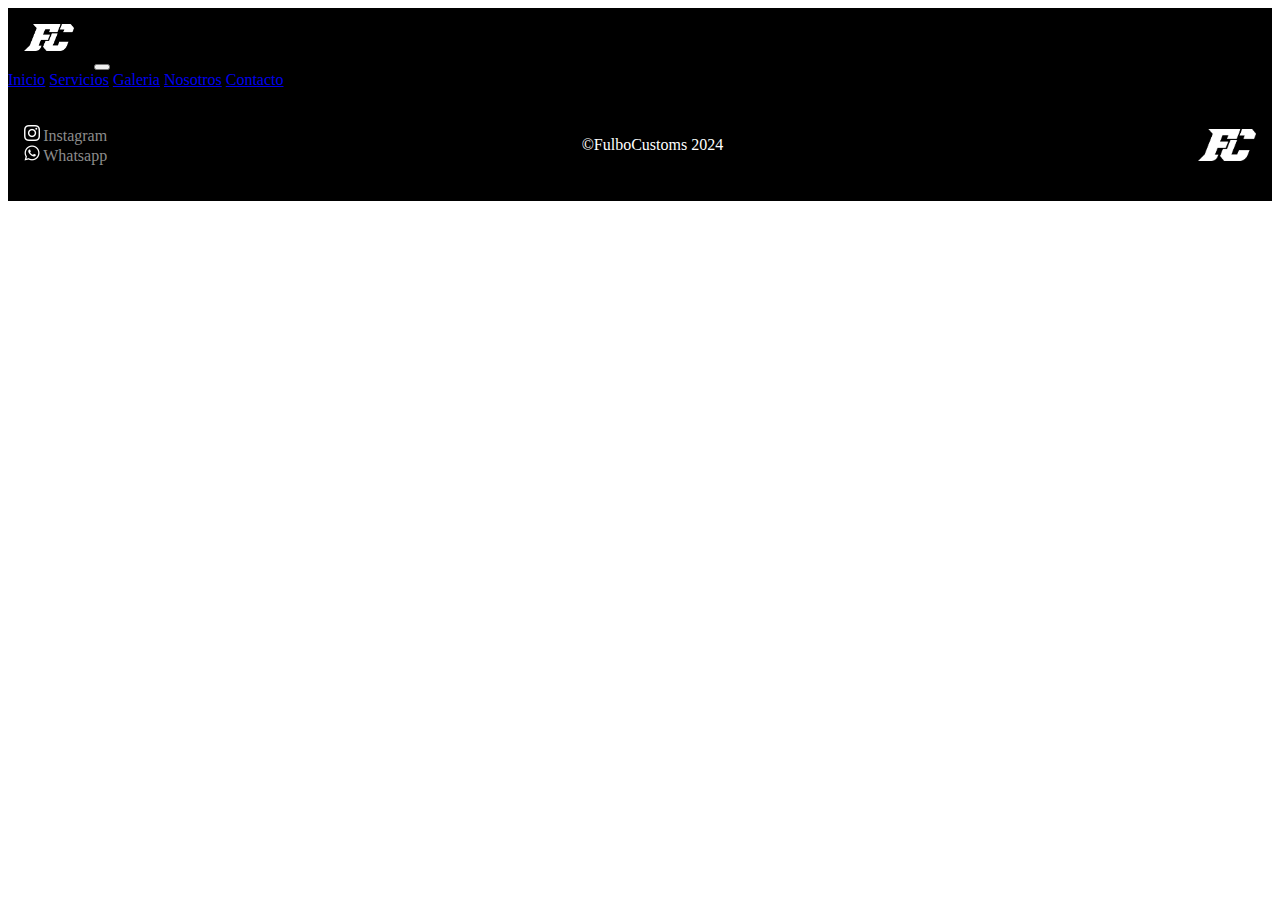
==== pages/contacto.html @ b63c4e28 "first commit" ====
<!DOCTYPE html>
<html lang="en">

<head>
    <meta charset="UTF-8">
    <meta name="viewport" content="width=device-width, initial-scale=1.0">
    <link rel="stylesheet" href="../css/styles.css">
    <link href="https://cdn.jsdelivr.net/npm/bootstrap@5.3.2/dist/css/bootstrap.min.css" rel="stylesheet"
        integrity="sha384-T3c6CoIi6uLrA9TneNEoa7RxnatzjcDSCmG1MXxSR1GAsXEV/Dwwykc2MPK8M2HN" crossorigin="anonymous">
    <script src="https://cdn.jsdelivr.net/npm/bootstrap@5.3.2/dist/js/bootstrap.bundle.min.js"
        integrity="sha384-C6RzsynM9kWDrMNeT87bh95OGNyZPhcTNXj1NW7RuBCsyN/o0jlpcV8Qyq46cDfL"
        crossorigin="anonymous"></script>
    <title>Contacto</title>
</head>
<body>
    <header>
        <nav class="navbar navbar-expand-lg navbar-dark">
            <div class="container-fluid">
                    <img src="../media/logo.png" alt="icono" width="50">
              <button class="navbar-toggler" type="button" data-bs-toggle="collapse" data-bs-target="#navbarNavAltMarkup" aria-controls="navbarNavAltMarkup" aria-expanded="false" aria-label="Toggle navigation">
                <span class="navbar-toggler-icon"></span>
              </button>
              <div class="collapse navbar-collapse" id="navbarNavAltMarkup">
                <div class="navbar-nav">
                  <a class="nav-link" aria-current="page" href="../index.html">Inicio</a>
                  <a class="nav-link" href="./servicios.html">Servicios</a>
                  <a class="nav-link" href="./galeria.html">Galeria</a>
                  <a class="nav-link" href="./nosotros.html">Nosotros</a>
                  <a class="nav-link active" href="./contacto.html">Contacto</a>
                </div>
              </div>
            </div>
          </nav>
    </header>

    <footer>
      <div class="links-container">
        <div>
          
          <a href="https://www.instagram.com/fulbo.customs" class="links-footer">
            <img src="../media/instagram.png">Instagram</a>
        </div>
        <div>
          <a href="https://www.instagram.com/fulbo.customs" class="links-footer">
            <img src="../media/whatsapp.png">Whatsapp</a>
        </div>
    </div>
    <p class="copyright">
        ©FulboCustoms 2024
    </p>
      <img src="../media/logo.png" alt="icono">
    </footer>
</body>
---- css/styles.css ----
@import url("https://fonts.googleapis.com/css2?family=Montserrat:ital,wght@0,100;0,200;0,300;0,400;0,500;0,600;0,700;0,800;0,900;1,100;1,200;1,300;1,400;1,500;1,600;1,700;1,800;1,900&family=Roboto:wght@100;400;700&display=swap");
.section-equipo .container-cards .card .card-body .btn {
  display: flex;
  justify-content: center;
  align-items: center;
}

nav {
  background-color: black;
  --bs-navbar-toggler-focus-width: 0rem !important;
}
nav img {
  margin: 1rem;
}
nav .navbarNavAltMarkup {
  transition: 1s;
}

footer {
  background-color: black;
  display: flex;
  height: 5rem;
  align-items: center;
  justify-content: space-between;
  padding: 1rem;
}
footer .links-container {
  display: flex;
  flex-direction: column;
}
footer .links-container a {
  text-decoration: none;
  color: rgb(140, 140, 140);
}
footer .links-container a:hover {
  color: #a6a6a6;
}
footer .links-container img {
  height: 1rem;
  margin-right: 0.2rem;
}
footer .copyright {
  margin: 0;
  display: flex;
  color: white;
}
footer img {
  height: 2rem;
}

.redirect-galeria {
  display: flex;
  background: linear-gradient(300deg, rgb(0, 0, 0) 0%, rgb(26, 26, 26) 100%);
  margin-top: 1rem;
}
@media (max-width: 875px) {
  .redirect-galeria {
    flex-direction: column;
  }
}
.redirect-galeria .img-section {
  width: 50%;
  overflow: hidden;
}
@media (max-width: 875px) {
  .redirect-galeria .img-section {
    width: 100%;
  }
}
.redirect-galeria .img-section img {
  height: 32rem;
  width: 100%;
  object-fit: cover;
  transition: 0.5s;
}
@media (max-width: 875px) {
  .redirect-galeria .img-section img {
    height: 25rem;
  }
}
.redirect-galeria .img-section img:hover {
  scale: 1.1;
}
.redirect-galeria .container-texto-redirect {
  display: flex;
  padding: 2rem;
  width: 50%;
  flex-direction: column;
  justify-content: center;
  align-items: center;
}
@media (max-width: 875px) {
  .redirect-galeria .container-texto-redirect {
    width: 100%;
  }
}
.redirect-galeria .container-texto-redirect h1 {
  color: white;
  font-family: montserrat;
  font-weight: bold;
}
.redirect-galeria .container-texto-redirect p {
  color: white;
  font-family: montserrat;
  font-weight: 200;
}
.redirect-galeria .container-texto-redirect button {
  height: 2.5rem;
  width: 5rem;
  border-radius: 1.5rem;
  background-color: rgb(255, 255, 255);
  border: none;
}

.redirect-comprar {
  display: flex;
  background: linear-gradient(300deg, rgb(26, 26, 26) 0%, rgb(0, 0, 0) 100%);
  margin-top: 1rem;
}
@media (max-width: 875px) {
  .redirect-comprar {
    flex-direction: column-reverse;
  }
}
.redirect-comprar .img-section {
  width: 50%;
  overflow: hidden;
}
@media (max-width: 875px) {
  .redirect-comprar .img-section {
    width: 100%;
  }
}
.redirect-comprar .img-section img {
  height: 32rem;
  width: 100%;
  object-fit: cover;
  transition: 0.5s;
}
@media (max-width: 875px) {
  .redirect-comprar .img-section img {
    height: 25rem;
  }
}
.redirect-comprar .img-section img:hover {
  scale: 1.1;
}
.redirect-comprar .container-texto-redirect {
  display: flex;
  padding: 2rem;
  width: 50%;
  flex-direction: column;
  justify-content: center;
  align-items: center;
}
@media (max-width: 875px) {
  .redirect-comprar .container-texto-redirect {
    width: 100%;
  }
}
.redirect-comprar .container-texto-redirect h2 {
  color: white;
  font-family: montserrat;
  font-weight: bold;
}
.redirect-comprar .container-texto-redirect p {
  color: white;
  font-family: montserrat;
  font-weight: 200;
}
.redirect-comprar .container-texto-redirect button {
  height: 2.5rem;
  width: 5rem;
  border-radius: 1.5rem;
  background-color: rgb(255, 255, 255);
  border: none;
}

.section-equipo {
  background: linear-gradient(166deg, rgb(0, 0, 0) 0%, rgb(26, 26, 26) 100%);
  padding: 1rem;
  margin: 1rem 0;
}
.section-equipo .container-texto-equipo {
  display: flex;
  justify-content: center;
  align-items: center;
  margin-top: 1rem;
  flex-direction: column;
}
.section-equipo .container-texto-equipo h2 {
  color: white;
  font-family: montserrat;
  font-weight: bold;
}
.section-equipo .container-texto-equipo p {
  color: white;
  font-family: montserrat;
  font-weight: 200;
}
.section-equipo .container-cards {
  display: flex;
  justify-content: center;
  margin: 1rem, 0rem;
}
@media (max-width: 846px) {
  .section-equipo .container-cards {
    flex-direction: column;
    align-items: center;
  }
}
.section-equipo .container-cards .card {
  margin: 1rem;
  background: linear-gradient(135deg, rgba(255, 255, 255, 0.1), rgba(255, 255, 255, 0));
  backdrop-filter: blur(10px);
  border: 0.1rem solid rgba(255, 255, 255, 0.3);
}
.section-equipo .container-cards .card .card-body h5 {
  font-family: montserrat;
  font-weight: 700;
  color: white;
}
.section-equipo .container-cards .card .card-body p {
  font-family: montserrat;
  font-weight: 200;
  color: white;
}
.section-equipo .container-cards .card .card-body .btn {
  display: flex;
  border: 0.1rem;
  border-color: solid rgba(255, 255, 255, 0.1);
  margin-bottom: 1rem;
  background: linear-gradient(45deg, rgb(249, 206, 52) 0%, rgb(238, 42, 123) 50%, rgb(102, 34, 215) 100%);
}
.section-equipo .container-cards .card .card-body .btn img {
  height: 1rem;
}

/*# sourceMappingURL=styles.css.map */
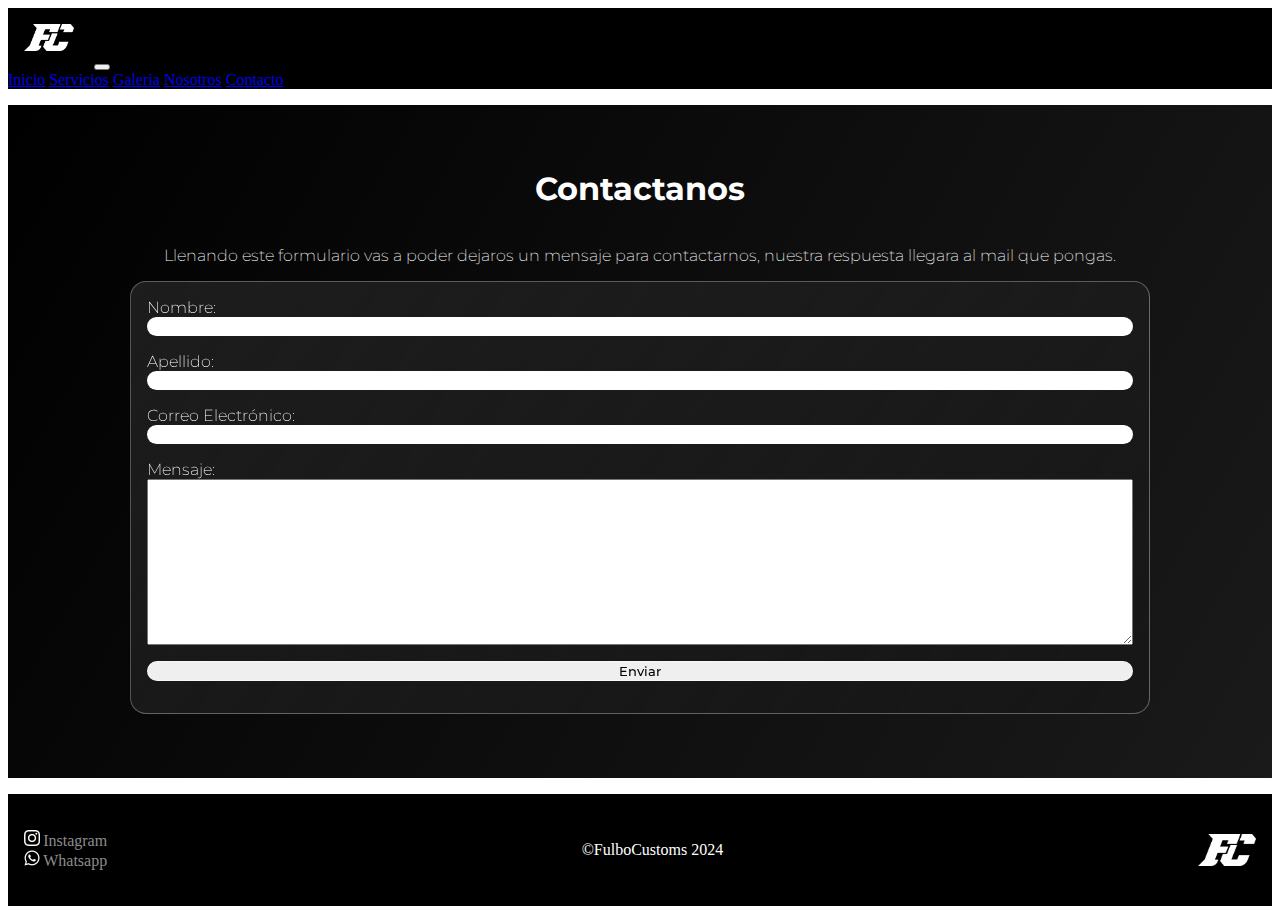
==== commit ce316c25: "Pagina contacto terminada" ====
--- a/pages/contacto.html
+++ b/pages/contacto.html
@@ -33,6 +33,34 @@
           </nav>
     </header>
 
+    <div class="container-cont">
+      <h1>Contactanos</h1>
+      <p>Llenando este formulario vas a poder dejaros un mensaje para contactarnos, nuestra respuesta llegara al mail que pongas.</p>
+        <div class="form-contacto">
+          <form action="" method="POST">
+              <div class="nombre-input input-container">
+                <label for="nombre">Nombre:</label>
+                <input type="text" id="nombre" name="nombre" required>
+              </div>
+              <div class="apellido-input input-container">
+                <label for="apellido">Apellido:</label>
+                <input type="text" id="apellido" name="apellido" required>
+              </div>
+              <div class="correo-input input-container">
+                <label for="correo">Correo Electrónico:</label>
+                <input type="email" id="correo" name="correo" required>
+              </div>
+              <div class="mensaje-input input-container">
+                <label for="mensaje">Mensaje:</label>
+                <textarea id="mensaje" name="mensaje" required></textarea>
+              </div>
+              <div class="sumbit-input input-container">
+                <input type="submit" value="Enviar" class="input-enviar">
+              </div>
+          </form>
+        </div>
+    </div>    
+
     <footer>
       <div class="links-container">
         <div>
--- a/css/styles.css
+++ b/css/styles.css
@@ -1,5 +1,5 @@
 @import url("https://fonts.googleapis.com/css2?family=Montserrat:ital,wght@0,100;0,200;0,300;0,400;0,500;0,600;0,700;0,800;0,900;1,100;1,200;1,300;1,400;1,500;1,600;1,700;1,800;1,900&family=Roboto:wght@100;400;700&display=swap");
-.section-equipo .container-cards .card .card-body .btn {
+.container-cont, .container-gal .parent .grid-item, .container-gal .parent .back-img-grid, .container-gal .gal-tit, .container-gal, .container-cards-servicios .card .row, .container-cards-servicios, .section-equipo .container-cards .card .card-body .btn {
   display: flex;
   justify-content: center;
   align-items: center;
@@ -87,14 +87,15 @@
   width: 50%;
   flex-direction: column;
   justify-content: center;
-  align-items: center;
+  align-items: start;
 }
 @media (max-width: 875px) {
   .redirect-galeria .container-texto-redirect {
     width: 100%;
   }
 }
-.redirect-galeria .container-texto-redirect h1 {
+.redirect-galeria .container-texto-redirect h2 {
+  font-size: 2rem;
   color: white;
   font-family: montserrat;
   font-weight: bold;
@@ -106,10 +107,17 @@
 }
 .redirect-galeria .container-texto-redirect button {
   height: 2.5rem;
-  width: 5rem;
   border-radius: 1.5rem;
   background-color: rgb(255, 255, 255);
   border: none;
+}
+.redirect-galeria .container-texto-redirect button:hover {
+  scale: 1.1;
+}
+.redirect-galeria .container-texto-redirect button a {
+  text-decoration: none;
+  color: rgb(0, 0, 0);
+  margin: 0.5rem;
 }
 
 .redirect-comprar {
@@ -151,14 +159,15 @@
   width: 50%;
   flex-direction: column;
   justify-content: center;
-  align-items: center;
+  align-items: start;
 }
 @media (max-width: 875px) {
   .redirect-comprar .container-texto-redirect {
     width: 100%;
   }
 }
-.redirect-comprar .container-texto-redirect h2 {
+.redirect-comprar .container-texto-redirect h1 {
+  font-size: 2rem;
   color: white;
   font-family: montserrat;
   font-weight: bold;
@@ -170,30 +179,37 @@
 }
 .redirect-comprar .container-texto-redirect button {
   height: 2.5rem;
-  width: 5rem;
   border-radius: 1.5rem;
   background-color: rgb(255, 255, 255);
   border: none;
 }
+.redirect-comprar .container-texto-redirect button:hover {
+  scale: 1.1;
+}
+.redirect-comprar .container-texto-redirect button a {
+  text-decoration: none;
+  color: rgb(0, 0, 0);
+  margin: 0.5rem;
+}
 
 .section-equipo {
   background: linear-gradient(166deg, rgb(0, 0, 0) 0%, rgb(26, 26, 26) 100%);
   padding: 1rem;
   margin: 1rem 0;
 }
-.section-equipo .container-texto-equipo {
+.section-equipo .container-texto {
   display: flex;
   justify-content: center;
   align-items: center;
   margin-top: 1rem;
   flex-direction: column;
 }
-.section-equipo .container-texto-equipo h2 {
+.section-equipo .container-texto h2 {
   color: white;
   font-family: montserrat;
   font-weight: bold;
 }
-.section-equipo .container-texto-equipo p {
+.section-equipo .container-texto p {
   color: white;
   font-family: montserrat;
   font-weight: 200;
@@ -236,4 +252,253 @@
   height: 1rem;
 }
 
+.container-cards-servicios {
+  display: flex;
+  flex-direction: column;
+  background: linear-gradient(300deg, rgb(26, 26, 26) 0%, rgb(0, 0, 0) 100%);
+  margin: 1rem 0rem;
+  padding: 1rem;
+}
+.container-cards-servicios .mb-3 {
+  margin-bottom: 0 !important;
+}
+.container-cards-servicios .card-sup {
+  margin-bottom: 1rem !important;
+}
+.container-cards-servicios .card {
+  background: linear-gradient(135deg, rgba(255, 255, 255, 0.1), rgba(255, 255, 255, 0));
+  backdrop-filter: blur(10px);
+  border: 0.1rem solid rgba(255, 255, 255, 0.3);
+}
+.container-cards-servicios .card .row #img-s-d {
+  overflow: hidden;
+}
+.container-cards-servicios .card .row #img-s-d img {
+  scale: 1.5;
+}
+.container-cards-servicios .card .row .card-body h1, .container-cards-servicios .card .row .card-body h2 {
+  font-size: 2rem;
+  font-family: montserrat;
+  font-weight: 700;
+  color: rgb(255, 255, 255);
+}
+.container-cards-servicios .card .row .card-body p {
+  font-family: montserrat;
+  font-weight: 200;
+  color: rgb(255, 255, 255);
+}
+.container-cards-servicios .card .row .card-body button {
+  height: 2.5rem;
+  border-radius: 1.5rem;
+  background-color: rgb(255, 255, 255);
+  border: none;
+}
+.container-cards-servicios .card .row .card-body button a {
+  text-decoration: none;
+  color: rgb(0, 0, 0);
+}
+
+.nosotros-container {
+  background: linear-gradient(300deg, rgb(26, 26, 26) 0%, rgb(0, 0, 0) 100%);
+  display: flex;
+  margin: 1rem 0;
+  padding: 1rem;
+}
+@media (max-width: 875px) {
+  .nosotros-container {
+    flex-direction: column;
+  }
+}
+.nosotros-container .container-card-n {
+  width: 60%;
+  margin-right: 1rem;
+}
+@media (max-width: 875px) {
+  .nosotros-container .container-card-n {
+    width: 100%;
+    margin-right: 0;
+    margin-bottom: 1rem;
+  }
+}
+.nosotros-container .container-card-n .card {
+  background: linear-gradient(135deg, rgba(255, 255, 255, 0.1), rgba(255, 255, 255, 0));
+  backdrop-filter: blur(10px);
+  border: 0.1rem solid rgba(255, 255, 255, 0.3);
+}
+.nosotros-container .container-card-n .card .card-body {
+  display: flex;
+  flex-direction: column;
+  justify-content: center;
+  align-items: start;
+}
+.nosotros-container .container-card-n .card .card-body h1 {
+  font-size: 2rem;
+  font-family: montserrat;
+  font-weight: 700;
+  color: rgb(255, 255, 255);
+}
+.nosotros-container .container-card-n .card .card-body p {
+  font-family: montserrat;
+  font-weight: 200;
+  color: rgb(255, 255, 255);
+}
+.nosotros-container .container-card-n .card .card-body button {
+  height: 2.5rem;
+  border-radius: 1.5rem;
+  background-color: rgb(255, 255, 255);
+  border: none;
+}
+.nosotros-container .container-card-n .card .card-body button a {
+  text-decoration: none;
+  color: rgb(0, 0, 0);
+}
+.nosotros-container .container-card-n .card .card-body button:hover {
+  scale: 1.1;
+}
+.nosotros-container .container-iframe-n {
+  display: flex;
+  width: 40%;
+}
+@media (max-width: 875px) {
+  .nosotros-container .container-iframe-n {
+    width: 100%;
+    height: 20rem;
+  }
+}
+.nosotros-container .container-iframe-n iframe {
+  border-radius: 0.5rem;
+  width: 100%;
+}
+
+.container-gal {
+  background: linear-gradient(300deg, rgb(26, 26, 26) 0%, rgb(0, 0, 0) 100%);
+  margin: 1rem 0;
+  padding: 1rem;
+  display: flex;
+  max-width: 100%;
+  flex-direction: column;
+}
+.container-gal .gal-tit {
+  flex-direction: column;
+}
+.container-gal .gal-tit h1 {
+  color: white;
+  font-family: montserrat;
+  font-weight: bold;
+}
+.container-gal .gal-tit p {
+  color: white;
+  font-family: montserrat;
+  font-weight: 200;
+}
+.container-gal .parent {
+  display: grid;
+  grid-template-columns: repeat(3, 15rem);
+  grid-template-rows: repeat(5, 15rem);
+  grid-gap: 1rem;
+}
+@media (max-width: 875px) {
+  .container-gal .parent {
+    grid-template-columns: repeat(2, 10rem);
+    grid-template-rows: repeat(6, 10rem);
+    grid-gap: 0;
+  }
+}
+.container-gal .parent .back-img-grid {
+  display: flex;
+  height: 15rem;
+  width: 15em;
+  border-radius: 1rem;
+  margin: 1rem;
+  background: linear-gradient(135deg, rgba(255, 255, 255, 0.1), rgba(255, 255, 255, 0));
+  backdrop-filter: blur(10px);
+  border: 0.1rem solid rgba(255, 255, 255, 0.3);
+}
+@media (max-width: 875px) {
+  .container-gal .parent .back-img-grid {
+    height: 9rem;
+    width: 9rem;
+  }
+}
+.container-gal .parent .grid-item {
+  overflow: hidden;
+  border-radius: 1rem;
+}
+.container-gal .parent .grid-item .img-grid {
+  height: 13rem;
+  width: 13rem;
+  object-fit: cover;
+  scale: 1.5;
+}
+@media (max-width: 875px) {
+  .container-gal .parent .grid-item .img-grid {
+    height: 8rem;
+    width: 8rem;
+  }
+}
+.container-gal .parent .grid-item .img-grid-x {
+  height: 13rem;
+  width: 13rem;
+  object-fit: cover;
+}
+@media (max-width: 875px) {
+  .container-gal .parent .grid-item .img-grid-x {
+    height: 8rem;
+    width: 8rem;
+  }
+}
+
+.container-cont {
+  background: linear-gradient(300deg, rgb(26, 26, 26) 0%, rgb(0, 0, 0) 100%);
+  display: flex;
+  margin: 1rem 0;
+  padding: 1rem;
+  flex-direction: column;
+}
+.container-cont h1 {
+  font-size: 2rem;
+  font-family: montserrat;
+  font-weight: 700;
+  color: rgb(255, 255, 255);
+  margin-top: 3rem;
+}
+.container-cont p {
+  font-family: montserrat;
+  font-weight: 200;
+  color: rgb(255, 255, 255);
+}
+.container-cont .form-contacto {
+  display: flex;
+  flex-direction: column;
+  width: 80%;
+  background: linear-gradient(135deg, rgba(255, 255, 255, 0.1), rgba(255, 255, 255, 0));
+  backdrop-filter: blur(10px);
+  border: 0.1rem solid rgba(255, 255, 255, 0.3);
+  padding: 1rem;
+  border-radius: 1rem;
+  margin-bottom: 3rem;
+}
+.container-cont .form-contacto .input-container {
+  display: flex;
+  flex-direction: column;
+  margin-bottom: 1rem;
+}
+.container-cont .form-contacto .input-container label {
+  font-family: montserrat;
+  font-weight: 200;
+  color: rgb(255, 255, 255);
+}
+.container-cont .form-contacto .input-container textarea {
+  height: 10rem;
+}
+.container-cont .form-contacto .input-container .input-enviar {
+  font-family: montserrat;
+  font-weight: 500;
+  color: rgb(0, 0, 0);
+}
+.container-cont .form-contacto .input-container input {
+  border-radius: 1rem;
+  border: solid 0.1rem rgba(255, 255, 255, 0.5);
+}
+
 /*# sourceMappingURL=styles.css.map */
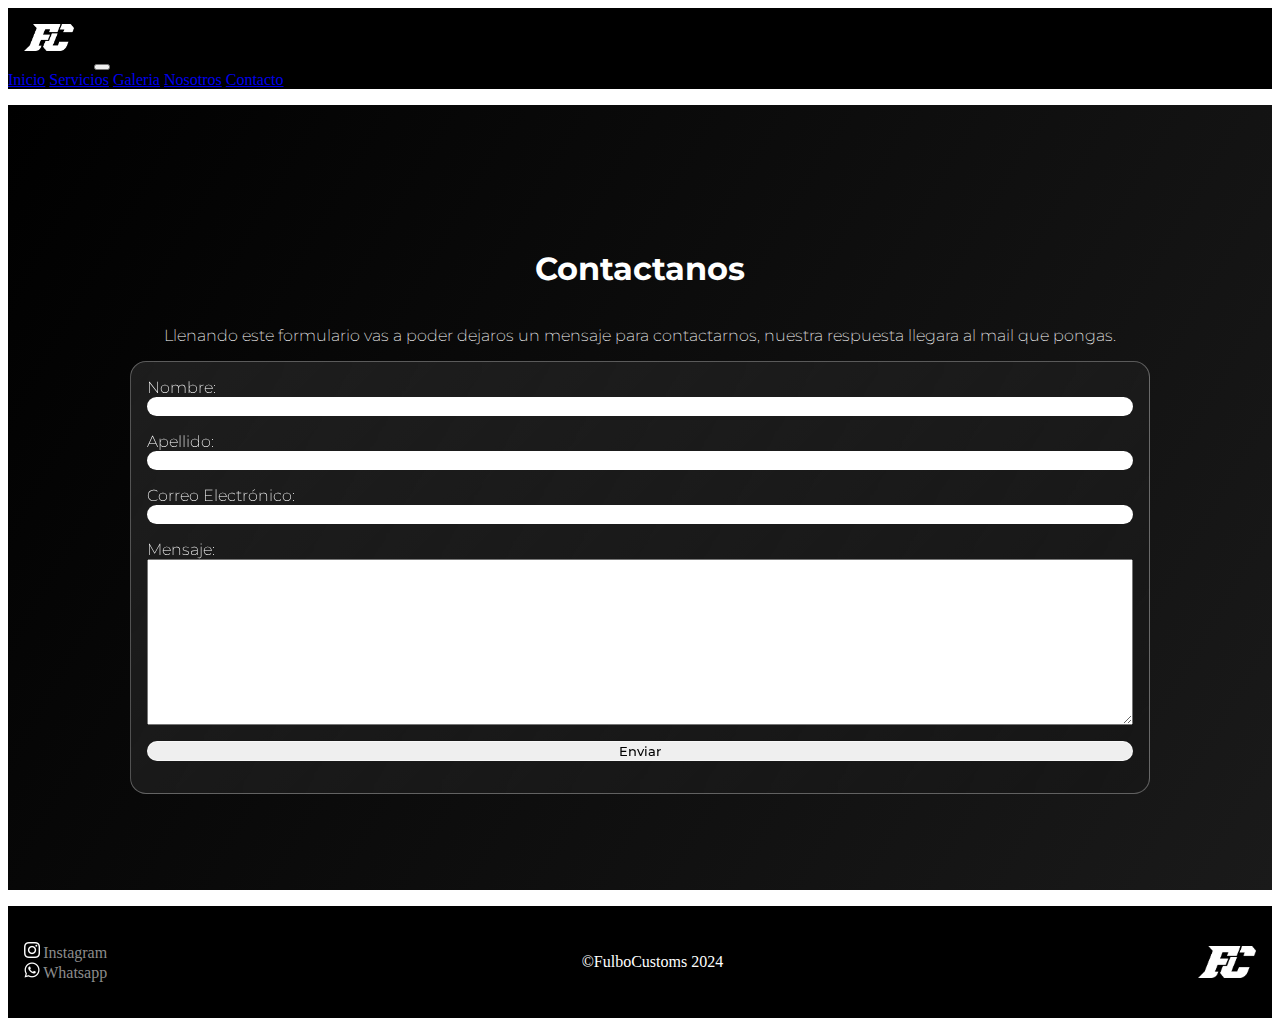
==== commit 57f5ebdb: "Cambios Finales Proyecto Coder" ====
--- a/pages/contacto.html
+++ b/pages/contacto.html
@@ -7,10 +7,20 @@
     <link rel="stylesheet" href="../css/styles.css">
     <link href="https://cdn.jsdelivr.net/npm/bootstrap@5.3.2/dist/css/bootstrap.min.css" rel="stylesheet"
         integrity="sha384-T3c6CoIi6uLrA9TneNEoa7RxnatzjcDSCmG1MXxSR1GAsXEV/Dwwykc2MPK8M2HN" crossorigin="anonymous">
-    <script src="https://cdn.jsdelivr.net/npm/bootstrap@5.3.2/dist/js/bootstrap.bundle.min.js"
-        integrity="sha384-C6RzsynM9kWDrMNeT87bh95OGNyZPhcTNXj1NW7RuBCsyN/o0jlpcV8Qyq46cDfL"
-        crossorigin="anonymous"></script>
     <title>Contacto</title>
+    <link rel="icon" href="../media/pp.png">
+
+    <meta property="og:title" content="Bienvenido a FulboCustoms">
+  <meta property="og:image" content="https://imgur.com/a/1bTv8UJ.png">
+  <meta name="author" content="Luca Pesce">
+  <meta name="telephone" content="+5491138269291">
+  <meta name="language" content="Spanish">
+  <meta name="geo.placement" content="Argentina">
+  <meta name="description"
+    content="Lleva tu pasión por el fútbol al siguiente nivel con nuestras camisetas únicas y personalizadas. Diseña tu propia camiseta con tu nombre, número y colores favoritos. ¡Demuestra tu estilo en la cancha y fuera de ella!">
+  <meta name="keywords" content="Camisetas personalizadas, Diseño de camisetas, Fabricación de camisetas, Sublimación de camisetas, Camisetas deportivas personalizadas, Camisetas para equipos, Camisetas para eventos, Indumentaria deportiva personalizada, Ropa deportiva personalizada, Buenos Aires, 
+  Fulbocustoms, Camisetas personalizadas Buenos Aires, Diseño y fabricación de camisetas personalizadas, Sublimación de camisetas Buenos Aires, Camisetas deportivas personalizadas Buenos Aires, Camisetas para equipos Buenos Aires, Camisetas para eventos Buenos Aires, Indumentaria deportiva personalizada Buenos Aires">
+
 </head>
 <body>
     <header>
@@ -34,8 +44,10 @@
     </header>
 
     <div class="container-cont">
+      <div class="cont-text-form">
       <h1>Contactanos</h1>
       <p>Llenando este formulario vas a poder dejaros un mensaje para contactarnos, nuestra respuesta llegara al mail que pongas.</p>
+      </div>
         <div class="form-contacto">
           <form action="" method="POST">
               <div class="nombre-input input-container">
@@ -78,4 +90,8 @@
     </p>
       <img src="../media/logo.png" alt="icono">
     </footer>
+
+    <script src="https://cdn.jsdelivr.net/npm/bootstrap@5.3.2/dist/js/bootstrap.bundle.min.js"
+    integrity="sha384-C6RzsynM9kWDrMNeT87bh95OGNyZPhcTNXj1NW7RuBCsyN/o0jlpcV8Qyq46cDfL"
+    crossorigin="anonymous"></script>
 </body>--- a/css/styles.css
+++ b/css/styles.css
@@ -1,5 +1,5 @@
 @import url("https://fonts.googleapis.com/css2?family=Montserrat:ital,wght@0,100;0,200;0,300;0,400;0,500;0,600;0,700;0,800;0,900;1,100;1,200;1,300;1,400;1,500;1,600;1,700;1,800;1,900&family=Roboto:wght@100;400;700&display=swap");
-.container-cont, .container-gal .parent .grid-item, .container-gal .parent .back-img-grid, .container-gal .gal-tit, .container-gal, .container-cards-servicios .card .row, .container-cards-servicios, .section-equipo .container-cards .card .card-body .btn {
+.container-cont .cont-text-form, .container-cont, .container-gal .parent .grid-item, .container-gal .parent .back-img-grid, .container-gal .gal-tit, .container-gal, .nosotros-container .container-card-n, .container-cards-servicios .card .row, .container-cards-servicios, .section-equipo .container-cards .card .card-body .buttons-container-inicio .btn-behance, .section-equipo .container-cards .card .card-body .buttons-container-inicio .btn-instagram {
   display: flex;
   justify-content: center;
   align-items: center;
@@ -94,7 +94,7 @@
     width: 100%;
   }
 }
-.redirect-galeria .container-texto-redirect h2 {
+.redirect-galeria .container-texto-redirect h1 {
   font-size: 2rem;
   color: white;
   font-family: montserrat;
@@ -166,7 +166,7 @@
     width: 100%;
   }
 }
-.redirect-comprar .container-texto-redirect h1 {
+.redirect-comprar .container-texto-redirect h2 {
   font-size: 2rem;
   color: white;
   font-family: montserrat;
@@ -231,7 +231,8 @@
   backdrop-filter: blur(10px);
   border: 0.1rem solid rgba(255, 255, 255, 0.3);
 }
-.section-equipo .container-cards .card .card-body h5 {
+.section-equipo .container-cards .card .card-body h3 {
+  font-size: 1.5rem;
   font-family: montserrat;
   font-weight: 700;
   color: white;
@@ -241,15 +242,34 @@
   font-weight: 200;
   color: white;
 }
-.section-equipo .container-cards .card .card-body .btn {
-  display: flex;
+.section-equipo .container-cards .card .card-body .buttons-container-inicio {
+  display: flex;
+  flex-direction: row;
+}
+.section-equipo .container-cards .card .card-body .buttons-container-inicio .btn-instagram {
+  display: flex;
+  border-radius: 0.4rem;
+  height: 2rem;
+  width: 2rem;
   border: 0.1rem;
   border-color: solid rgba(255, 255, 255, 0.1);
-  margin-bottom: 1rem;
   background: linear-gradient(45deg, rgb(249, 206, 52) 0%, rgb(238, 42, 123) 50%, rgb(102, 34, 215) 100%);
 }
-.section-equipo .container-cards .card .card-body .btn img {
+.section-equipo .container-cards .card .card-body .buttons-container-inicio .btn-instagram img {
   height: 1rem;
+}
+.section-equipo .container-cards .card .card-body .buttons-container-inicio .btn-behance {
+  display: flex;
+  border-radius: 0.4rem;
+  height: 2rem;
+  width: 2rem;
+  border: 0.1rem;
+  border-color: solid rgba(255, 255, 255, 0.1);
+  background-color: #053fff;
+  margin-left: 0.5rem;
+}
+.section-equipo .container-cards .card .card-body .buttons-container-inicio .btn-behance img {
+  height: 0.8rem;
 }
 
 .container-cards-servicios {
@@ -260,7 +280,7 @@
   padding: 1rem;
 }
 .container-cards-servicios .mb-3 {
-  margin-bottom: 0 !important;
+  margin-bottom: 1 !important;
 }
 .container-cards-servicios .card-sup {
   margin-bottom: 1rem !important;
@@ -269,11 +289,13 @@
   background: linear-gradient(135deg, rgba(255, 255, 255, 0.1), rgba(255, 255, 255, 0));
   backdrop-filter: blur(10px);
   border: 0.1rem solid rgba(255, 255, 255, 0.3);
-}
-.container-cards-servicios .card .row #img-s-d {
+  margin: 1rem;
+}
+.container-cards-servicios .card .row .img-card-servicios {
   overflow: hidden;
-}
-.container-cards-servicios .card .row #img-s-d img {
+  object-fit: cover;
+}
+.container-cards-servicios .card .row .img-card-servicios img {
   scale: 1.5;
 }
 .container-cards-servicios .card .row .card-body h1, .container-cards-servicios .card .row .card-body h2 {
@@ -287,16 +309,20 @@
   font-weight: 200;
   color: rgb(255, 255, 255);
 }
-.container-cards-servicios .card .row .card-body button {
+.container-cards-servicios .card .row .card-body .btn {
   height: 2.5rem;
   border-radius: 1.5rem;
   background-color: rgb(255, 255, 255);
   border: none;
-}
-.container-cards-servicios .card .row .card-body button a {
+  transition: 0.5s;
+}
+.container-cards-servicios .card .row .card-body .btn a {
   text-decoration: none;
   color: rgb(0, 0, 0);
 }
+.container-cards-servicios .card .row .card-body .btn:hover {
+  scale: 1.1;
+}
 
 .nosotros-container {
   background: linear-gradient(300deg, rgb(26, 26, 26) 0%, rgb(0, 0, 0) 100%);
@@ -310,14 +336,13 @@
   }
 }
 .nosotros-container .container-card-n {
-  width: 60%;
-  margin-right: 1rem;
+  margin: 7rem 1rem;
+  width: 50%;
 }
 @media (max-width: 875px) {
   .nosotros-container .container-card-n {
     width: 100%;
-    margin-right: 0;
-    margin-bottom: 1rem;
+    margin: 1rem 0;
   }
 }
 .nosotros-container .container-card-n .card {
@@ -347,6 +372,7 @@
   border-radius: 1.5rem;
   background-color: rgb(255, 255, 255);
   border: none;
+  transition: 0.5s;
 }
 .nosotros-container .container-card-n .card .card-body button a {
   text-decoration: none;
@@ -357,12 +383,14 @@
 }
 .nosotros-container .container-iframe-n {
   display: flex;
-  width: 40%;
+  width: 50%;
+  margin: 1rem 1rem;
 }
 @media (max-width: 875px) {
   .nosotros-container .container-iframe-n {
     width: 100%;
     height: 20rem;
+    margin: 1rem 0;
   }
 }
 .nosotros-container .container-iframe-n iframe {
@@ -455,14 +483,19 @@
   padding: 1rem;
   flex-direction: column;
 }
-.container-cont h1 {
+.container-cont .cont-text-form {
+  display: flex;
+  flex-direction: column;
+  margin-top: 5rem;
+}
+.container-cont .cont-text-form h1 {
   font-size: 2rem;
   font-family: montserrat;
   font-weight: 700;
   color: rgb(255, 255, 255);
   margin-top: 3rem;
 }
-.container-cont p {
+.container-cont .cont-text-form p {
   font-family: montserrat;
   font-weight: 200;
   color: rgb(255, 255, 255);
@@ -476,7 +509,7 @@
   border: 0.1rem solid rgba(255, 255, 255, 0.3);
   padding: 1rem;
   border-radius: 1rem;
-  margin-bottom: 3rem;
+  margin-bottom: 5rem;
 }
 .container-cont .form-contacto .input-container {
   display: flex;
@@ -495,6 +528,10 @@
   font-family: montserrat;
   font-weight: 500;
   color: rgb(0, 0, 0);
+  transition: 0.5s;
+}
+.container-cont .form-contacto .input-container .input-enviar:hover {
+  background-color: rgb(139, 255, 139);
 }
 .container-cont .form-contacto .input-container input {
   border-radius: 1rem;
